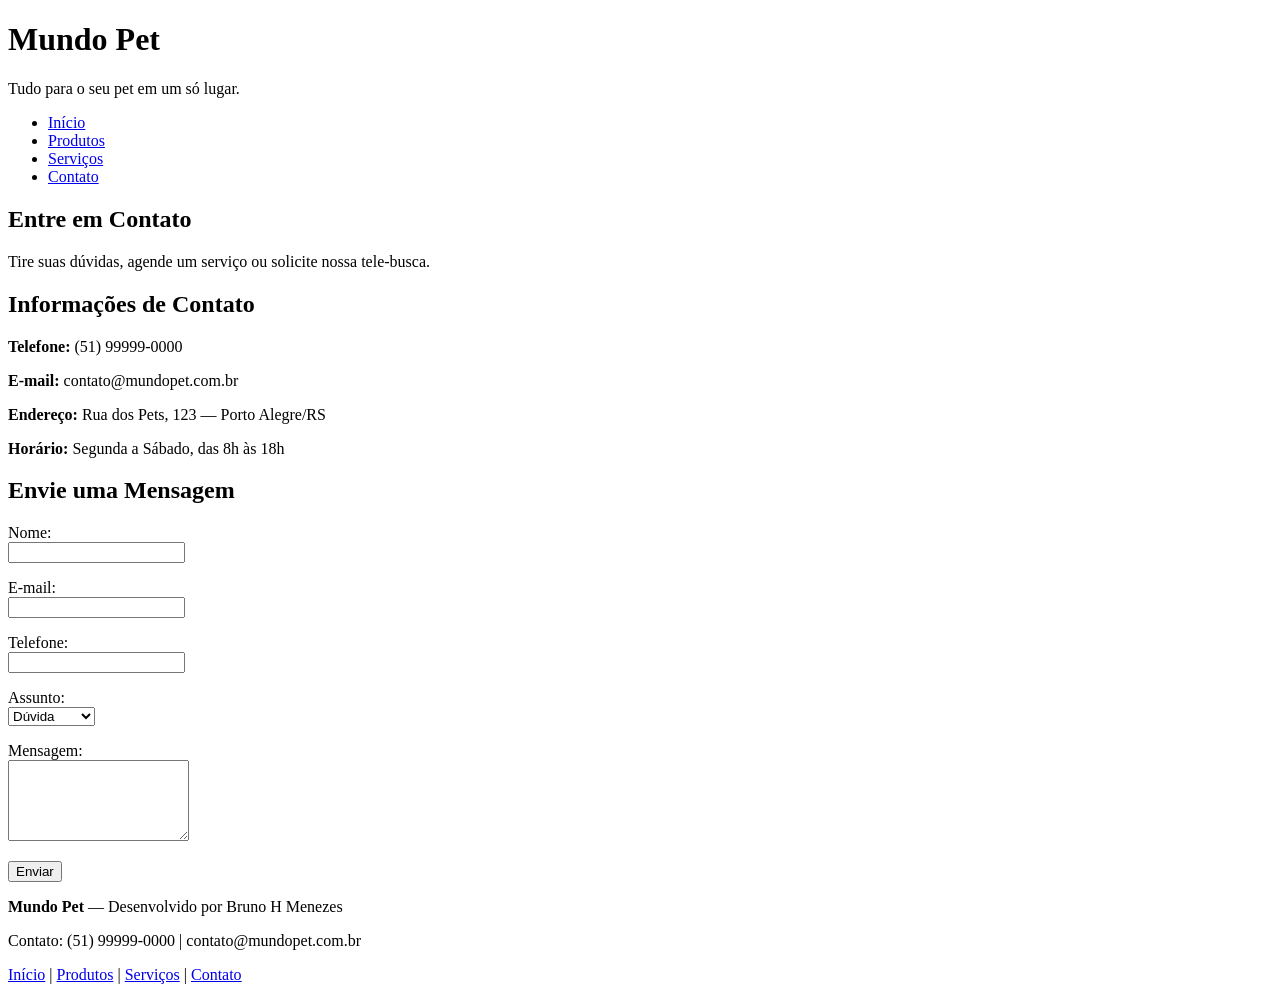
==== contato.html @ 29ebe264 "feat: adiciona imagens dos produtos" ====
<!DOCTYPE html>
<html lang="pt-BR">
<head>
    <meta charset="UTF-8">
    <title>Mundo Pet - Contato</title>
</head>
<body>

    <header>
        <h1>Mundo Pet</h1>
        <p>Tudo para o seu pet em um só lugar.</p>

        <nav>
            <ul>
                <li><a href="index.html">Início</a></li>
                <li><a href="produtos.html">Produtos</a></li>
                <li><a href="servicos.html">Serviços</a></li>
                <li><a href="contato.html">Contato</a></li>
            </ul>
        </nav>
    </header>

    <main>
        <section>
            <h2>Entre em Contato</h2>
            <p>Tire suas dúvidas, agende um serviço ou solicite nossa tele-busca.</p>
        </section>

        <section>
            <h2>Informações de Contato</h2>
            <p><strong>Telefone:</strong> (51) 99999-0000</p>
            <p><strong>E-mail:</strong> contato@mundopet.com.br</p>
            <p><strong>Endereço:</strong> Rua dos Pets, 123 — Porto Alegre/RS</p>
            <p><strong>Horário:</strong> Segunda a Sábado, das 8h às 18h</p>
        </section>

        <section>
            <h2>Envie uma Mensagem</h2>
            <form action="#" method="post">
                <p>
                    <label for="nome">Nome:</label><br>
                    <input type="text" id="nome" name="nome" required>
                </p>
                <p>
                    <label for="email">E-mail:</label><br>
                    <input type="email" id="email" name="email" required>
                </p>
                <p>
                    <label for="telefone">Telefone:</label><br>
                    <input type="tel" id="telefone" name="telefone">
                </p>
                <p>
                    <label for="assunto">Assunto:</label><br>
                    <select id="assunto" name="assunto">
                        <option value="duvida">Dúvida</option>
                        <option value="produto">Produto</option>
                        <option value="servico">Serviço</option>
                        <option value="telebusca">Tele-busca</option>
                    </select>
                </p>
                <p>
                    <label for="mensagem">Mensagem:</label><br>
                    <textarea id="mensagem" name="mensagem" rows="5" required></textarea>
                </p>
                <p>
                    <button type="submit">Enviar</button>
                </p>
            </form>
        </section>
    </main>

    <footer>
        <p><strong>Mundo Pet</strong> — Desenvolvido por Bruno H Menezes</p>
        <p>Contato: (51) 99999-0000 | contato@mundopet.com.br</p>
        <p>
            <a href="index.html">Início</a> |
            <a href="produtos.html">Produtos</a> |
            <a href="servicos.html">Serviços</a> |
            <a href="contato.html">Contato</a>
        </p>
    </footer>

</body>
</html>
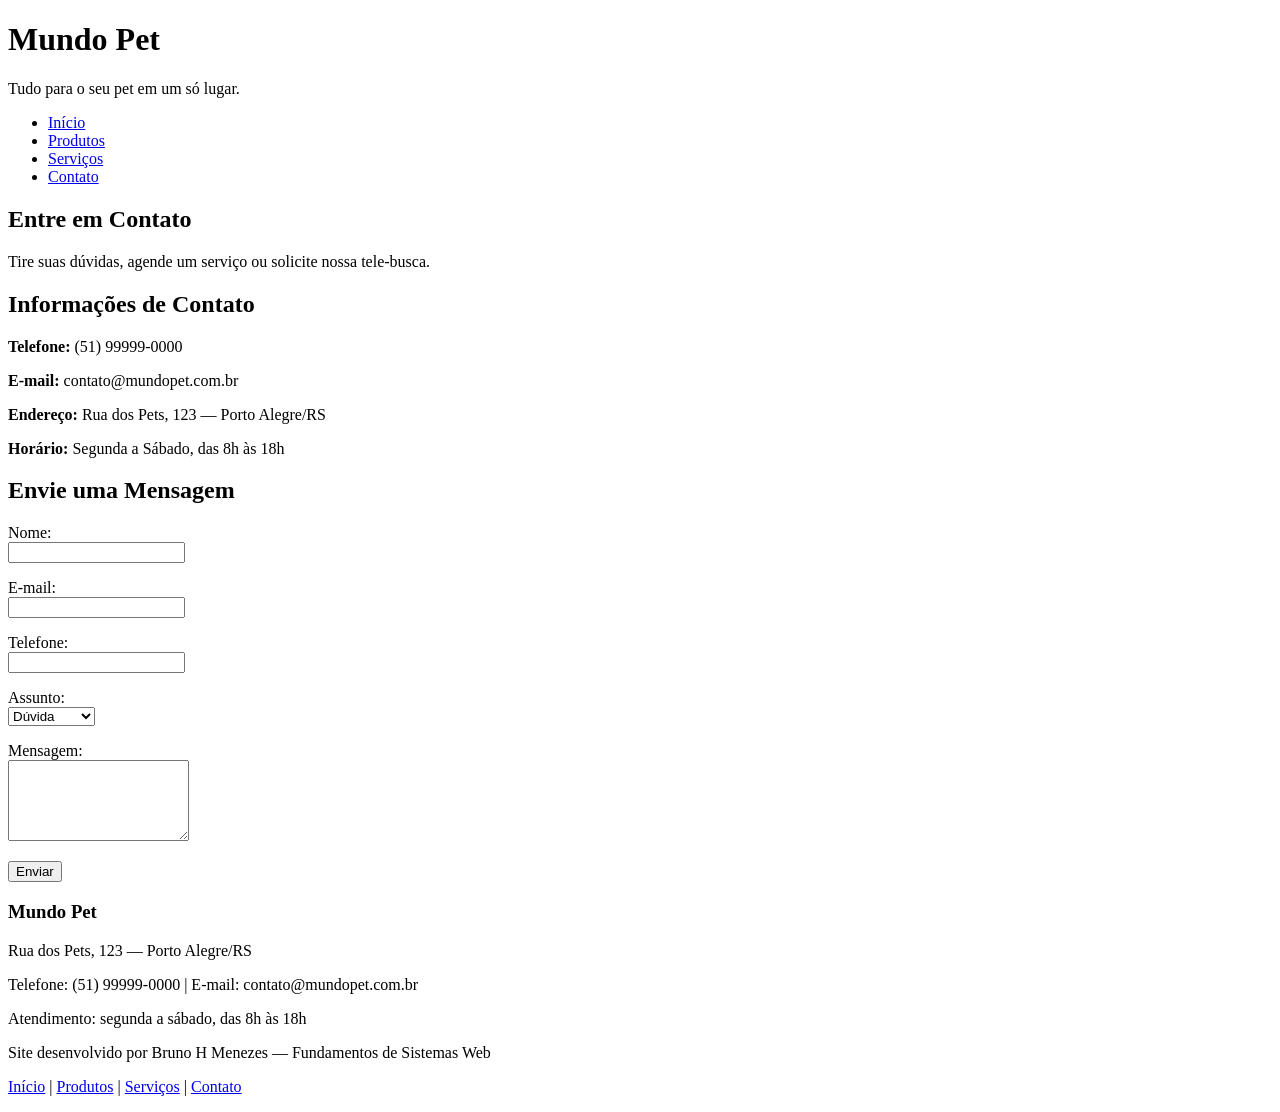
==== commit 79b920d7: "feat: padroniza rodape em todas as paginas" ====
--- a/contato.html
+++ b/contato.html
@@ -69,16 +69,19 @@
         </section>
     </main>
 
-    <footer>
-        <p><strong>Mundo Pet</strong> — Desenvolvido por Bruno H Menezes</p>
-        <p>Contato: (51) 99999-0000 | contato@mundopet.com.br</p>
-        <p>
-            <a href="index.html">Início</a> |
-            <a href="produtos.html">Produtos</a> |
-            <a href="servicos.html">Serviços</a> |
-            <a href="contato.html">Contato</a>
-        </p>
-    </footer>
+<footer>
+    <h3>Mundo Pet</h3>
+    <p>Rua dos Pets, 123 — Porto Alegre/RS</p>
+    <p>Telefone: (51) 99999-0000 | E-mail: contato@mundopet.com.br</p>
+    <p>Atendimento: segunda a sábado, das 8h às 18h</p>
+    <p>Site desenvolvido por Bruno H Menezes — Fundamentos de Sistemas Web</p>
+    <p>
+        <a href="index.html">Início</a> |
+        <a href="produtos.html">Produtos</a> |
+        <a href="servicos.html">Serviços</a> |
+        <a href="contato.html">Contato</a>
+    </p>
+</footer>
 
 </body>
 </html>
